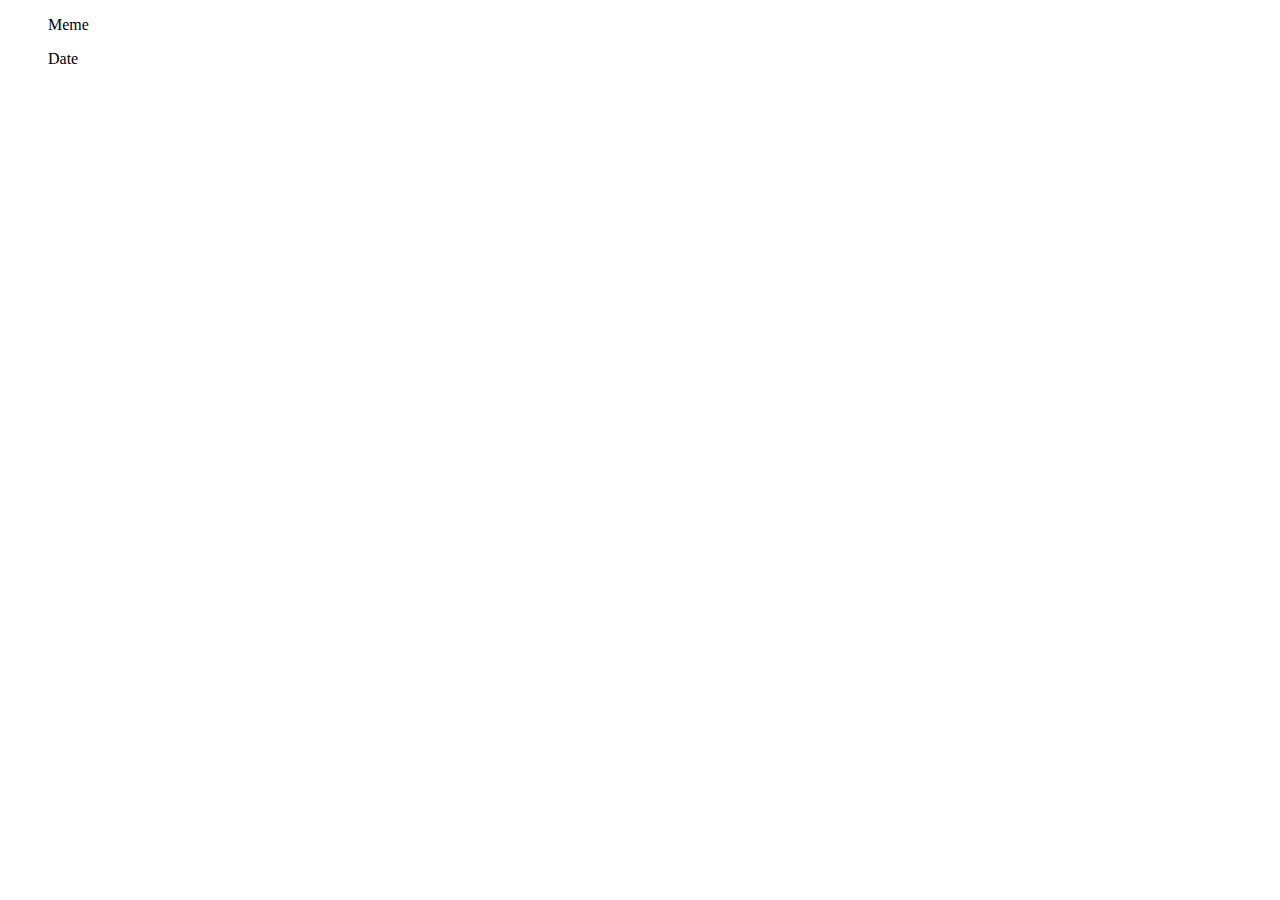
==== SS2/Homework/Bai1/index.html @ e1b46993 "hw2" ====
<!DOCTYPE html>
<html lang="en">
<head>
    <meta charset="UTF-8">
    <meta name="viewport" content="width=device-width, initial-scale=1.0">
    <title>Document</title>
    <script src="./Meme.js"></script>
    <script src="./MemeCollection.js"></script>
</head>
<body>
    <div id="meme">
        <ul id="name">Meme</ul>
        <ul id="dateModified">Date</ul>
        <img id="image">
    </div>

    <div id="MemeCollection">
        <ul id=
    </div>
</body>
</html>
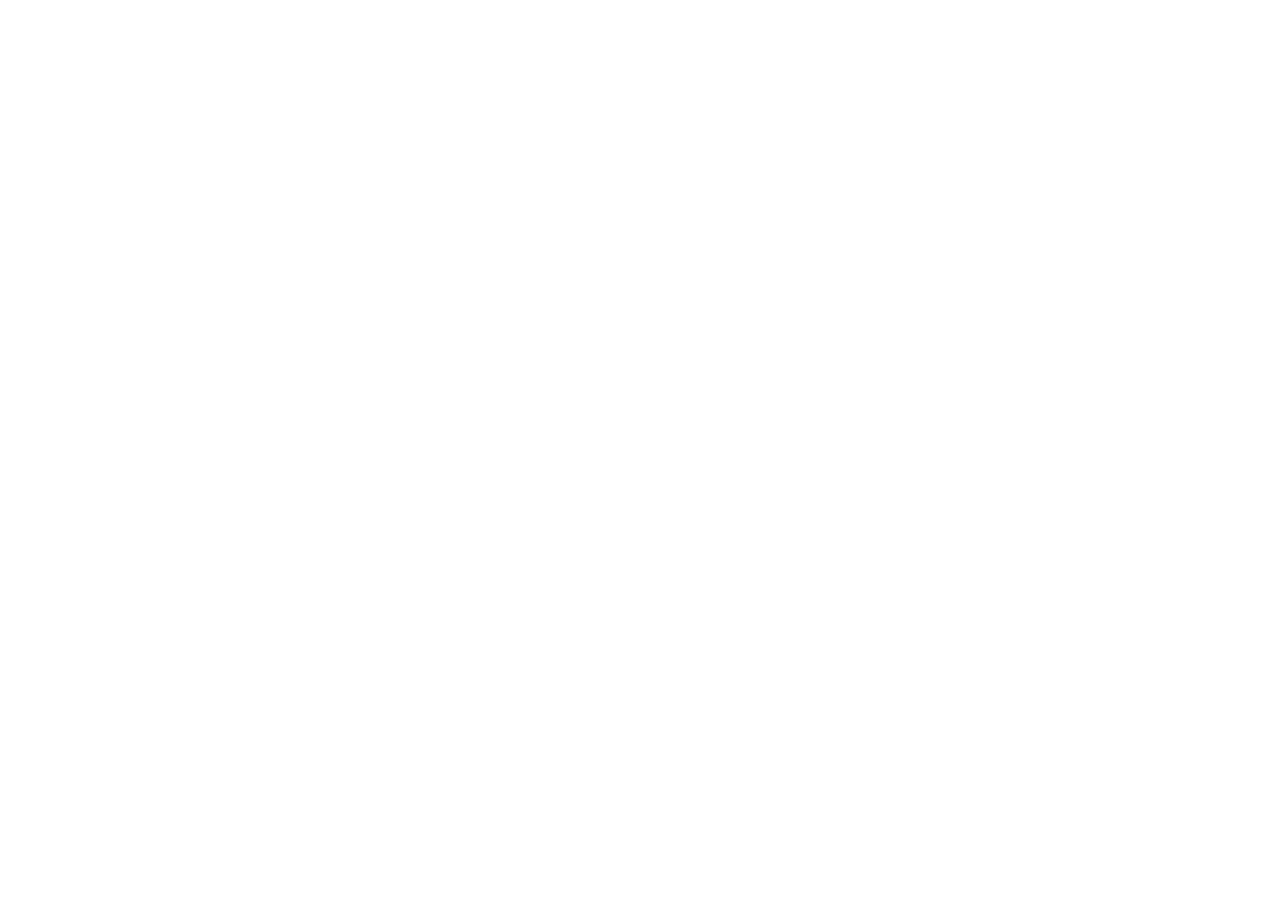
==== commit 447fae4e: "fix bai1" ====
--- a/SS2/Homework/Bai1/index.html
+++ b/SS2/Homework/Bai1/index.html
@@ -8,14 +8,6 @@
     <script src="./MemeCollection.js"></script>
 </head>
 <body>
-    <div id="meme">
-        <ul id="name">Meme</ul>
-        <ul id="dateModified">Date</ul>
-        <img id="image">
-    </div>
-
-    <div id="MemeCollection">
-        <ul id=
-    </div>
+        
 </body>
 </html>